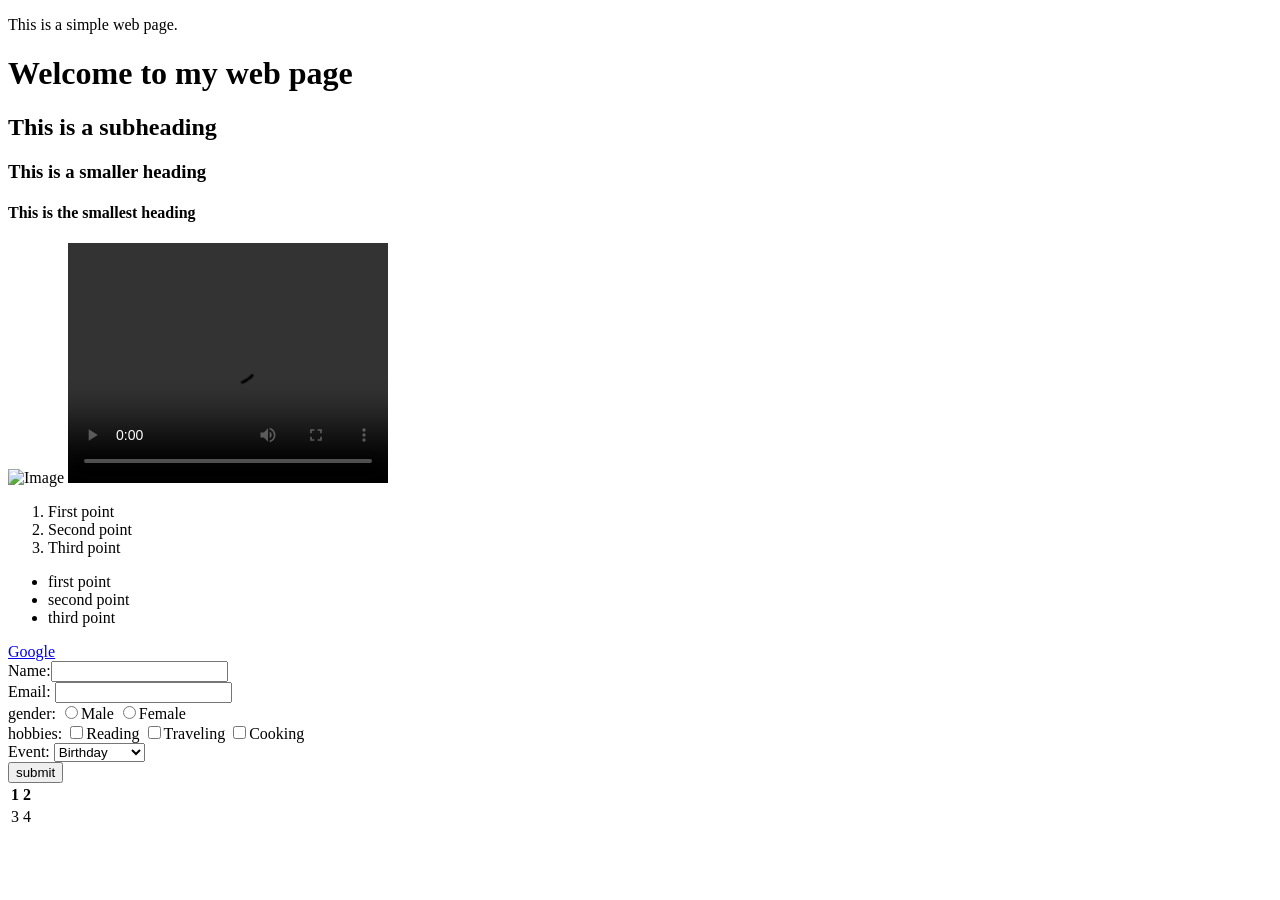
==== batch.html @ e1e299ce "Initial commit" ====
<!DOCTYPE html>
<html>
<head>
    <title>Web Page</title>
</head>
<body>

    <p>This is a simple web page.</p>

    <h1>Welcome to my web page</h1>
    <h2>This is a subheading</h2>
    <h3>This is a smaller heading</h3>
    <h4>This is the smallest heading</h4>

    
    <img src="c:\Users\mathu\OneDrive\Desktop\OIP.png" alt="Image" width="300">

    
    <video width="320" height="240" controls>
        <source src="c:\Users\mathu\Videos\Captures\World of the Wild _ Episode 1_ The Amazon Rainforest _ Free Documentary Nature - YouTube - Google Chrome 2025-08-21 19-57-41.mp4" type="video/mp4">
        
    </video>
    <ol>
        <li>First point</li>
        <li>Second point</li>
        <li>Third point</li>
    </ol>
    <ul>
        <li>first point</li>
        <li>second point</li>
        <li>third point</li>
    </ul>
    <table >
        <tr>
            <th> 1</th>
            <th> 2</th>
        </tr>
        <tr>
            <td>3</td>
            <td>4</td>
        </tr>
        <a href="https://www.google.com">Google</a><br>
        <form>
          <label>Name:</label>
          <input type="text"><br>

          Email:
          <input type="email"><br>

          gender:
             <input type="radio" name="gender" >Male
             <input type="radio" name="gender" >Female
             <br>
            hobbies:
                <input type="checkbox" name="hobbies" >Reading
                <input type="checkbox" name="hobbies" >Traveling
                <input type="checkbox" name="hobbies" >Cooking
                <br>
            Event:
                <select>
                    <option >Birthday</option>
                    <option >Wedding</option>
                    <option >Conference</option>
                </select><br>
                <button>submit</button>
                
        </form>
    </table>

</body>
</html>
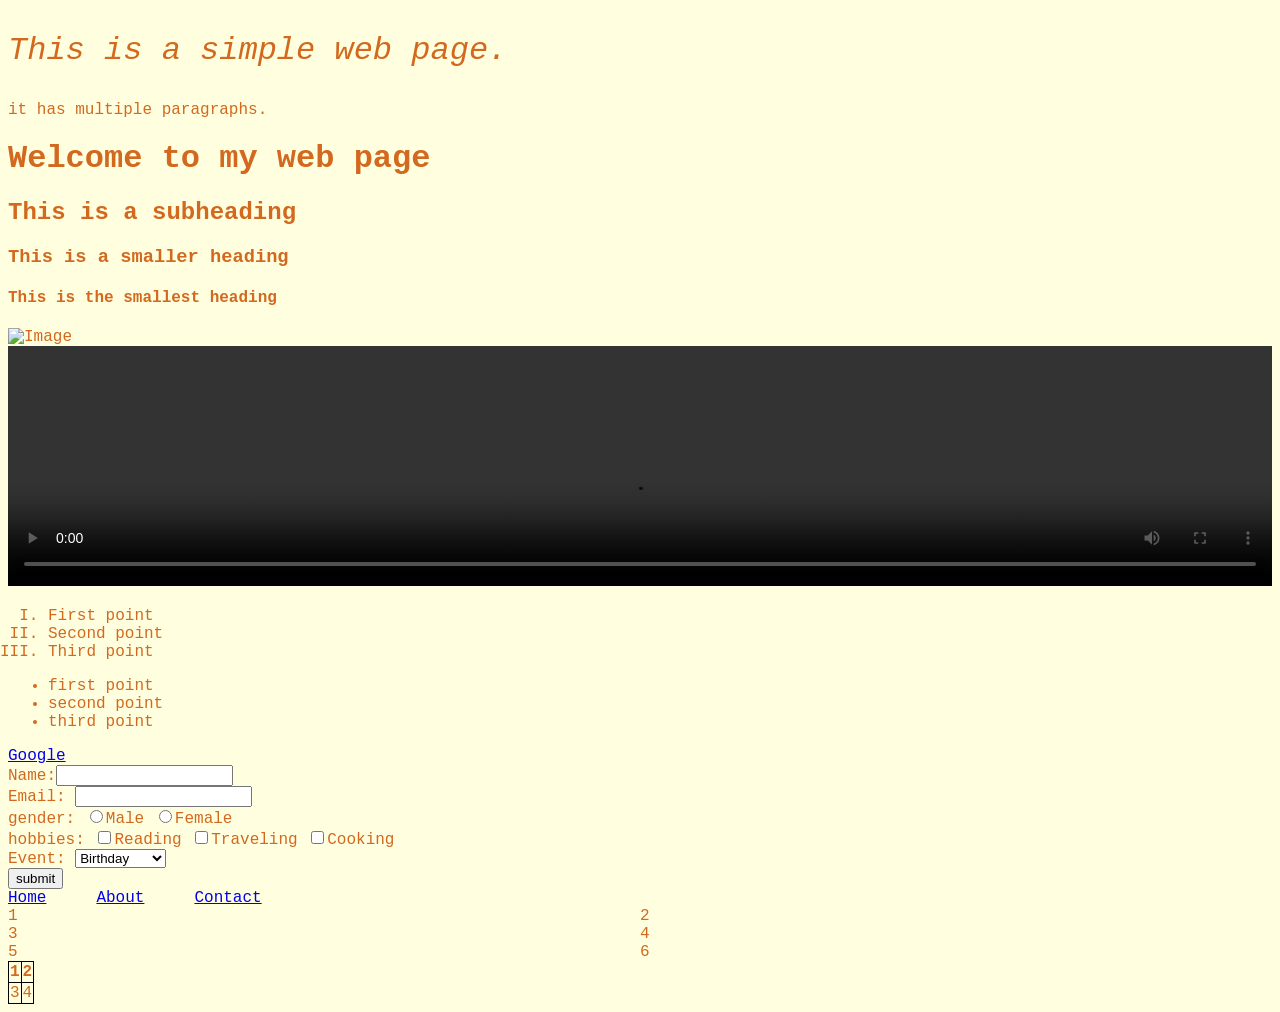
==== commit c2abd3db: "css" ====
--- a/batch.html
+++ b/batch.html
@@ -2,24 +2,34 @@
 <html>
 <head>
     <title>Web Page</title>
+    <link rel="stylesheet" href="batch.css">
+    <meta name="viewport" content="width=device-width,initial-scale=1.0">
+   <!-- <style>
+        body{
+            color:chocolate;
+        }
+    </style> -->
 </head>
-<body>
+<body >
 
-    <p>This is a simple web page.</p>
+    <p id="p1" class="pclass">This is a simple web page.</p>
+    <p id="p2">it has multiple paragraphs.</p>
 
-    <h1>Welcome to my web page</h1>
+    <h1 class="pclass">Welcome to my web page</h1>
     <h2>This is a subheading</h2>
     <h3>This is a smaller heading</h3>
     <h4>This is the smallest heading</h4>
 
-    
-    <img src="c:\Users\mathu\OneDrive\Desktop\OIP.png" alt="Image" width="300">
+    <div>
+      <img src="c:\Users\mathu\OneDrive\Desktop\OIP.png" alt="Image" width="300"><br>
+   </div>
 
-    
+   <div >
     <video width="320" height="240" controls>
         <source src="c:\Users\mathu\Videos\Captures\World of the Wild _ Episode 1_ The Amazon Rainforest _ Free Documentary Nature - YouTube - Google Chrome 2025-08-21 19-57-41.mp4" type="video/mp4">
         
     </video>
+    </div>
     <ol>
         <li>First point</li>
         <li>Second point</li>
@@ -65,6 +75,21 @@
                 <button>submit</button>
                 
         </form>
+        <nav>
+            
+                <a href="#home">Home</a>
+                <a href="#about">About</a>
+                <a href="#contact">Contact</a>
+          
+        </nav>
+        <div class="grid">
+            <div id="1">1</div>
+            <div id="2">2</div>
+            <div id="3">3</div>
+            <div id="4">4</div>
+            <div id="5">5</div>
+            <div id="6">6</div>
+        </div>
     </table>
 
 </body>
--- a/batch.css
+++ b/batch.css
@@ -0,0 +1,75 @@
+body{
+    color:chocolate;
+    background-color:lightyellow;
+    font-family:'Courier New', Courier, monospace;
+}
+/* p{
+    font-style:italic;
+} */
+img{
+    height:500px;
+    width: 500px;
+    
+}
+@media(max-width:600px){
+    img{
+        height:auto;
+        width: 100%;
+    }
+}
+video{
+   width: 100%;
+}
+ol{
+    list-style-type: upper-roman;
+}
+ul{
+    list-style-type: disc;
+}
+table,th,td{
+    border:1px solid black;
+    border-collapse: collapse;
+}
+button:hover{
+    background-color: lightblue;
+}
+#p1{
+    font-style: italic;
+}
+#p2{
+    font-style: normal;
+}
+.pclass{
+    font-size: xx-large;
+}
+nav{
+    display: flex;
+    flex-direction: row;
+    gap: 20px;
+}
+@media(min-width:320px){
+    nav{
+        display: flex;
+        flex-direction:row;
+        gap: 50px;
+    }
+}
+.grid{
+    display: grid;
+    grid-template-columns: 1fr  1fr;
+    /* grid-template-columns: 33% 33% 34%;
+    gap: 10px; */
+}
+/* #1{
+    grid-row: 1/2;
+
+}
+#2{
+    grid-row: 1/2;
+}
+#3{
+    grid-row: 2/3;
+}
+#4{
+    grid-row: 2/3;
+} */
